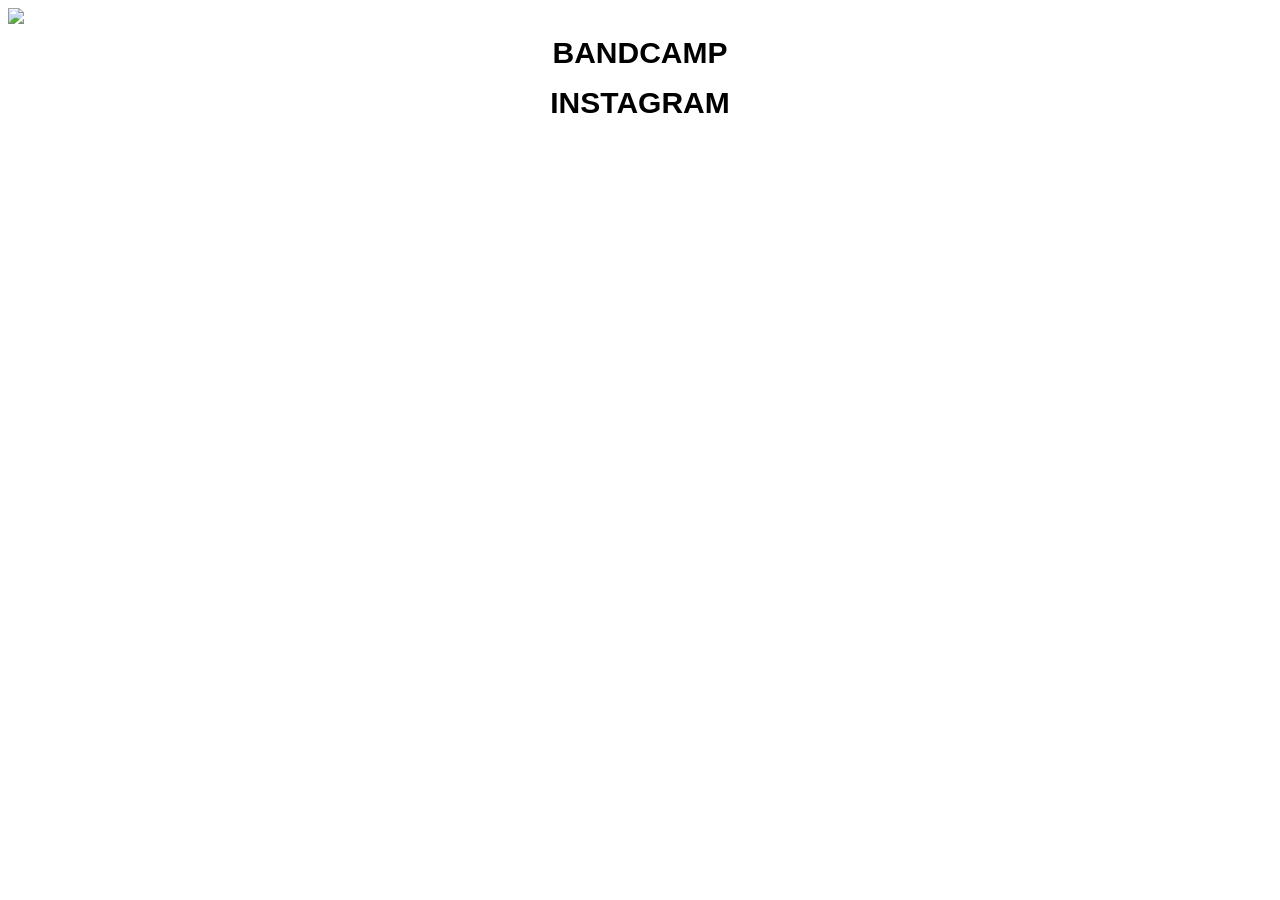
==== HTHRWD site.html @ 5ea65bc4 "Update HTHRWD site.html" ====
<!DOCTYPE html>
<html>
    <head>
        <title>HTHRWD: JEWELRY LP OUT 01/21/22</title>
        <link href="HTHRWD stylesheet.css" rel='stylesheet'>
    </head>
    <body>
      
        <style>
    h1 {
        background: white;
        line-height: 20px;
        padding: 20px;
    }
  
    h1 {
        display: flex;
        justify-content: center;
        color: black;
        line-height: 20px;
        padding: 20px;
    }
  
    span::before {
        content: "";
        animation: animate infinite 10s;
        padding-left: 10px;
    }
  
    @keyframes animate {
  
        0% {
            content: "JEWELRY LP";
        }
  
        50% {
            content: "01/21/22"
        }
    }
</style>
        
        <img src="https://cdn.discordapp.com/attachments/931924888254550058/931930674699579432/IMG_0896.png">
        <a>BANDCAMP</a>
        <a href="https://www.instagram.com/heathxrwood/">INSTAGRAM</a>
    </body>
</html>
---- HTHRWD stylesheet.css ----
h1 {
    font-family: 'Franklin Gothic Medium', 'Trebuchet MS', 'Arial', 'sans-serif';
    text-align: center;
    font-size: 40px;
    font-weight: bolder;
    line-height: 20px;
    padding: 10px;
    font-feature-settings: "kern";
    color: black;
}

a {
    font-family: 'Franklin Gothic Medium', 'Arial Narrow', Arial, sans-serif;
    text-align: center;
    font-size: 30px;
    display: flex;
    justify-content: center;
    color: black;
    text-decoration: none;
    font-weight: bolder;
    line-height: 10px;
    padding: 20px;
    font-feature-settings: "kern";
}
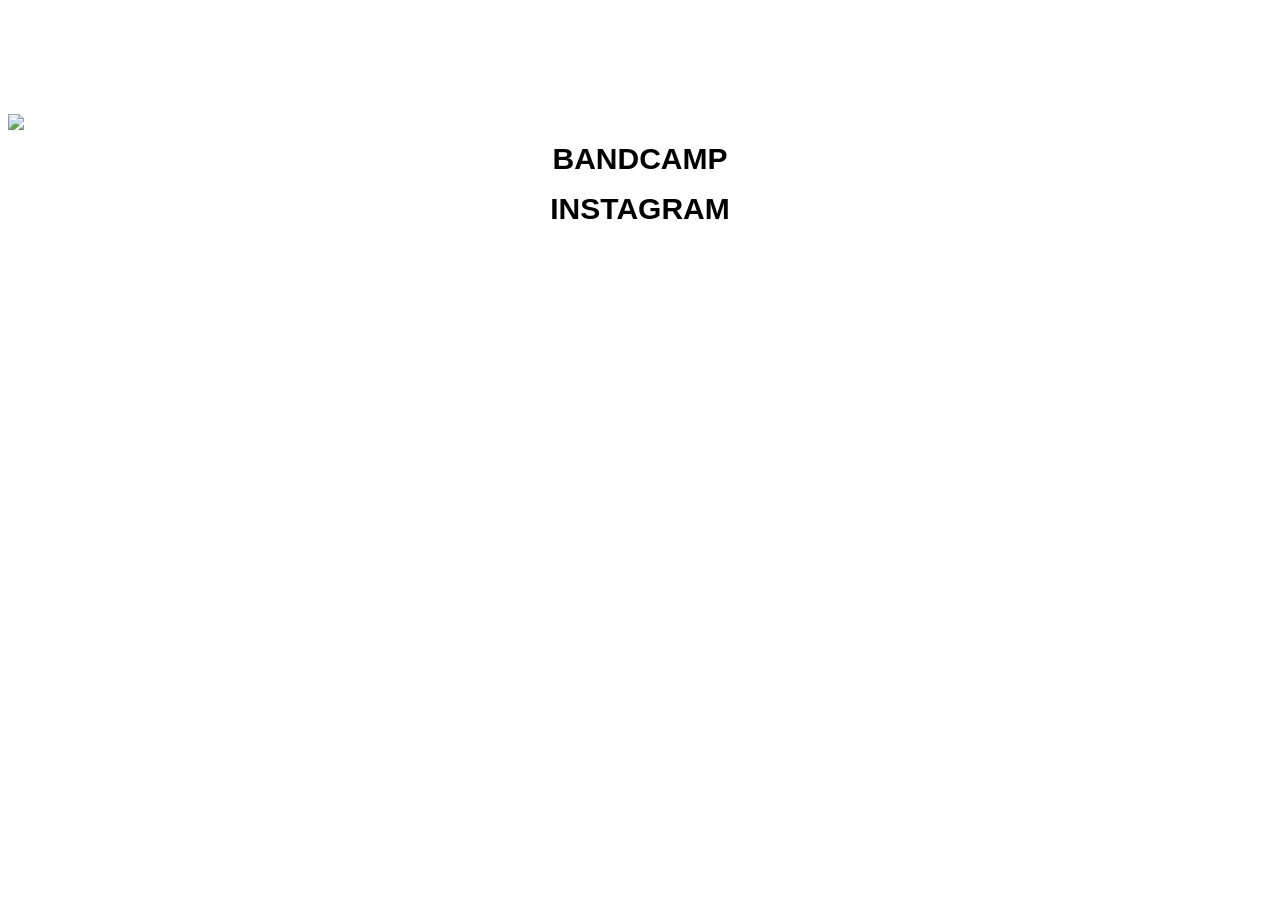
==== commit 6963e8e5: "Update HTHRWD site.html" ====
--- a/HTHRWD site.html
+++ b/HTHRWD site.html
@@ -5,7 +5,7 @@
         <link href="HTHRWD stylesheet.css" rel='stylesheet'>
     </head>
     <body>
-      
+        <h1><span></span></h1>
         <style>
     h1 {
         background: white;
--- a/HTHRWD stylesheet.css
+++ b/HTHRWD stylesheet.css
@@ -4,7 +4,7 @@
     font-size: 40px;
     font-weight: bolder;
     line-height: 20px;
-    padding: 10px;
+    padding: 20px;
     font-feature-settings: "kern";
     color: black;
 }
@@ -21,4 +21,4 @@
     line-height: 10px;
     padding: 20px;
     font-feature-settings: "kern";
-}+}
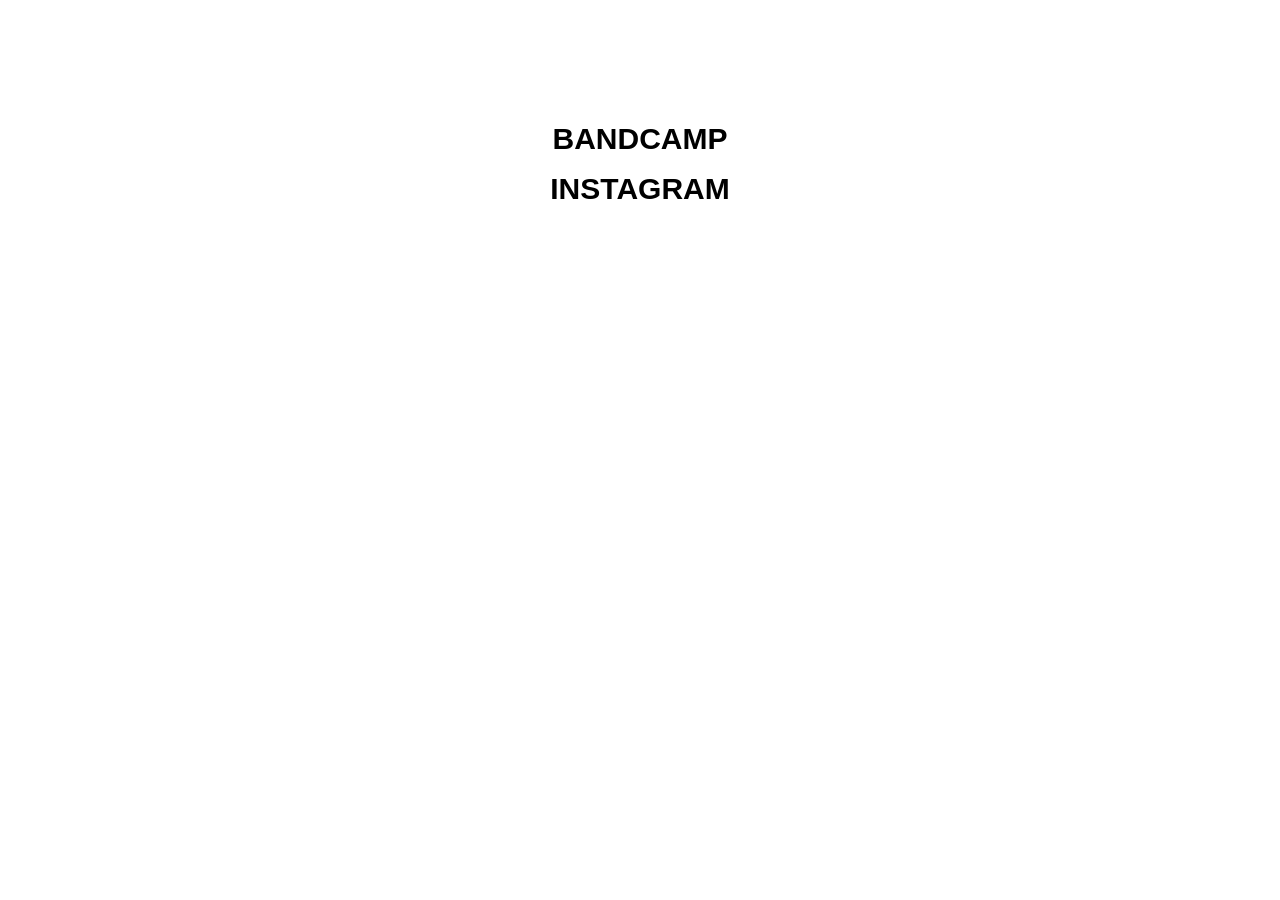
==== commit 75e75c8f: "Update HTHRWD site.html" ====
--- a/HTHRWD site.html
+++ b/HTHRWD site.html
@@ -8,9 +8,10 @@
         <h1><span></span></h1>
         <style>
     h1 {
-        background: white;
+        background: none;
         line-height: 20px;
         padding: 20px;
+        color: white;
     }
   
     h1 {
@@ -19,6 +20,8 @@
         color: black;
         line-height: 20px;
         padding: 20px;
+        color: white;
+        transform: translateY(50%);
     }
   
     span::before {
@@ -36,10 +39,18 @@
         50% {
             content: "01/21/22"
         }
+
+        75% {
+            content: "JEWELRY LP";
+        }
     }
-</style>
-        
-        <img src="https://cdn.discordapp.com/attachments/931924888254550058/931930674699579432/IMG_0896.png">
+    body {
+      background-image: url('https://cdn.discordapp.com/attachments/931924888254550058/931930674699579432/IMG_0896.png');
+      background-attachment: fixed;
+      background-position: center;
+      background-size: contain;
+    }
+  </style>
         <a>BANDCAMP</a>
         <a href="https://www.instagram.com/heathxrwood/">INSTAGRAM</a>
     </body>
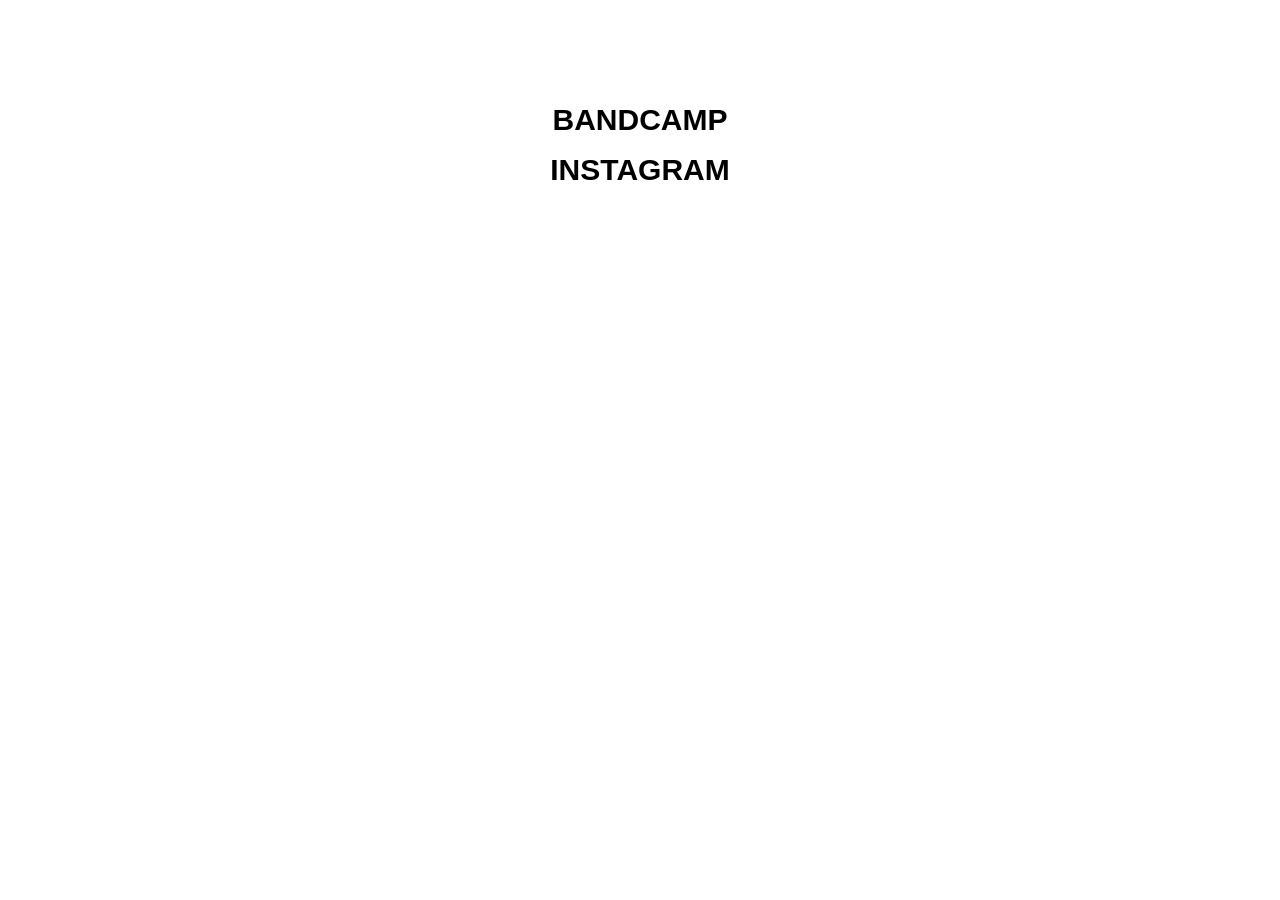
==== commit 62f9ef49: "Update HTHRWD site.html" ====
--- a/HTHRWD site.html
+++ b/HTHRWD site.html
@@ -1,4 +1,3 @@
-<!DOCTYPE html>
 <html>
     <head>
         <title>HTHRWD: JEWELRY LP OUT 01/21/22</title>
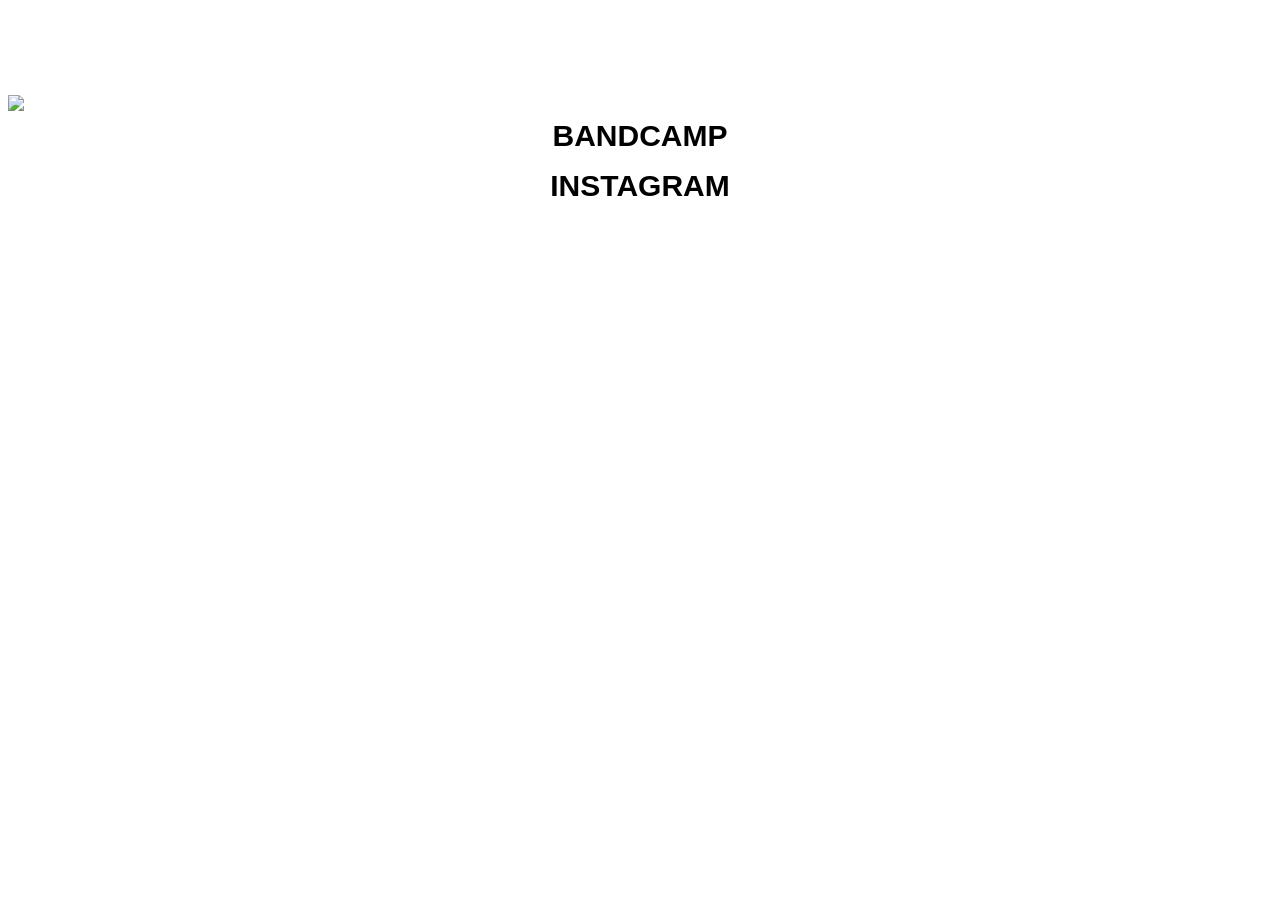
==== commit f0448046: "Update HTHRWD site.html" ====
--- a/HTHRWD site.html
+++ b/HTHRWD site.html
@@ -43,13 +43,8 @@
             content: "JEWELRY LP";
         }
     }
-    body {
-      background-image: url('https://cdn.discordapp.com/attachments/931924888254550058/931930674699579432/IMG_0896.png');
-      background-attachment: fixed;
-      background-position: center;
-      background-size: contain;
-    }
   </style>
+        <img src='https://cdn.discordapp.com/attachments/931924888254550058/931930674699579432/IMG_0896.png'>
         <a>BANDCAMP</a>
         <a href="https://www.instagram.com/heathxrwood/">INSTAGRAM</a>
     </body>
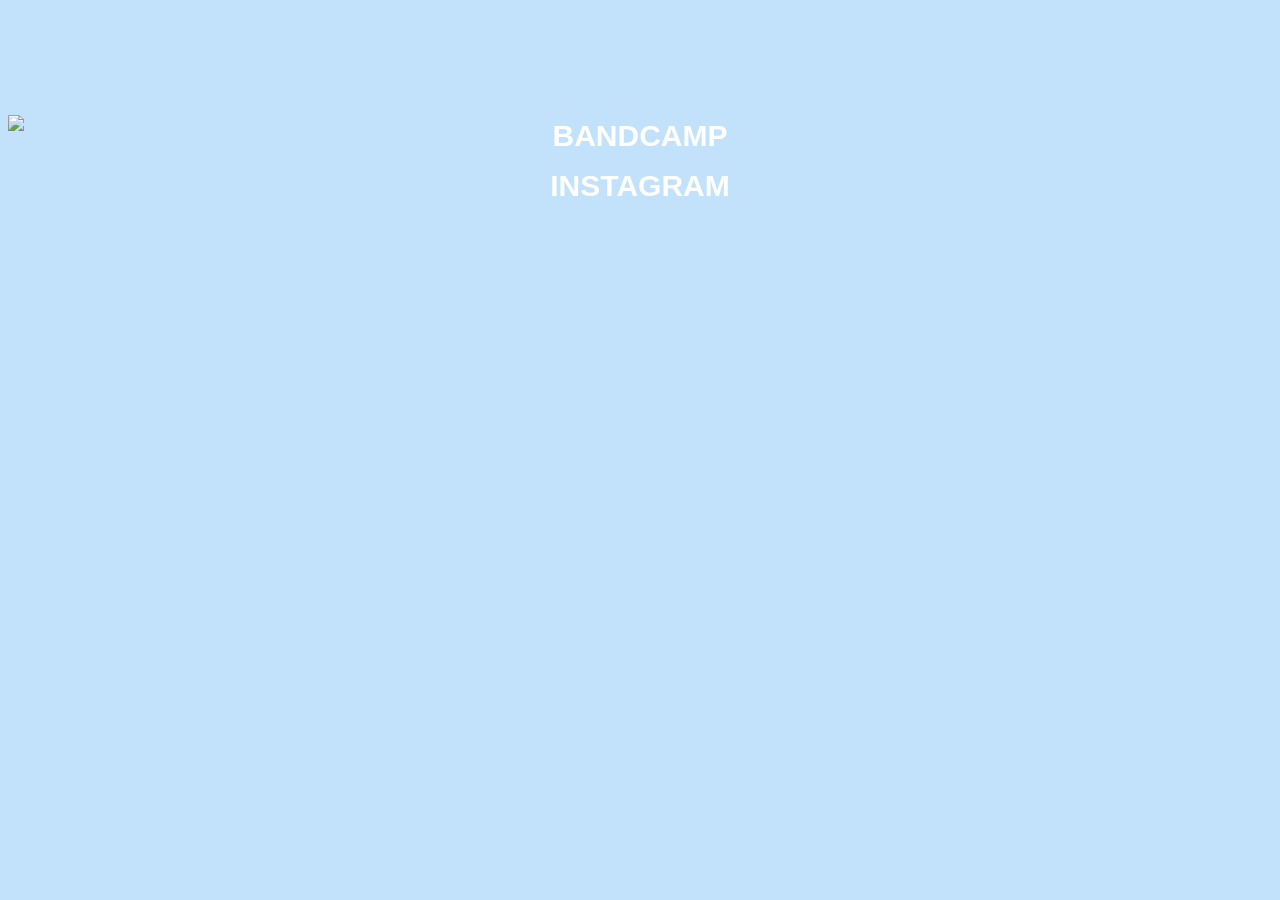
==== commit bedeef60: "Update HTHRWD site.html" ====
--- a/HTHRWD site.html
+++ b/HTHRWD site.html
@@ -16,7 +16,6 @@
     h1 {
         display: flex;
         justify-content: center;
-        color: black;
         line-height: 20px;
         padding: 20px;
         color: white;
--- a/HTHRWD stylesheet.css
+++ b/HTHRWD stylesheet.css
@@ -1,24 +1,32 @@
 h1 {
-    font-family: 'Franklin Gothic Medium', 'Trebuchet MS', 'Arial', 'sans-serif';
+    font-family: 'Helvetica', 'Trebuchet MS', 'Arial', 'sans-serif';
     text-align: center;
     font-size: 40px;
     font-weight: bolder;
-    line-height: 20px;
+    line-height: 30px;
     padding: 20px;
     font-feature-settings: "kern";
-    color: black;
+    color: white;
 }
 
 a {
-    font-family: 'Franklin Gothic Medium', 'Arial Narrow', Arial, sans-serif;
+    font-family: 'Helvetica', 'Arial Narrow', 'Arial', 'sans-serif';
     text-align: center;
     font-size: 30px;
     display: flex;
     justify-content: center;
-    color: black;
+    color: white;
     text-decoration: none;
     font-weight: bolder;
     line-height: 10px;
     padding: 20px;
     font-feature-settings: "kern";
 }
+
+body {
+    background-color: #c2e2fb;
+}
+
+img {
+    transform: translateY(20px);
+}
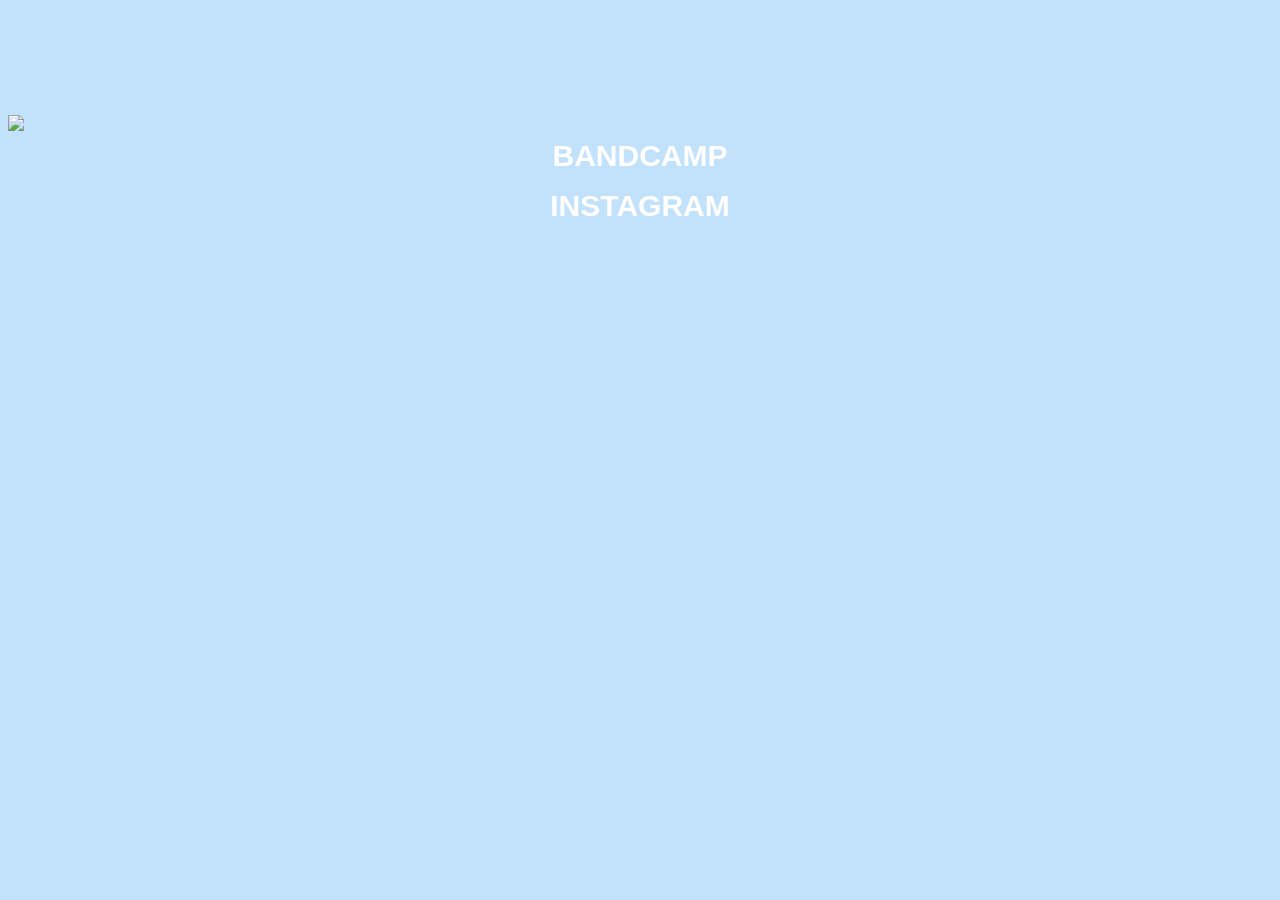
==== commit 80c473e8: "Update HTHRWD site.html" ====
--- a/HTHRWD site.html
+++ b/HTHRWD site.html
@@ -44,7 +44,7 @@
     }
   </style>
         <img src='https://cdn.discordapp.com/attachments/931924888254550058/931930674699579432/IMG_0896.png'>
-        <a>BANDCAMP</a>
+        <a href="https://bandcamp.com">BANDCAMP</a>
         <a href="https://www.instagram.com/heathxrwood/">INSTAGRAM</a>
     </body>
 </html>
--- a/HTHRWD stylesheet.css
+++ b/HTHRWD stylesheet.css
@@ -21,6 +21,7 @@
     line-height: 10px;
     padding: 20px;
     font-feature-settings: "kern";
+    transform: translateY(20px);
 }
 
 body {
